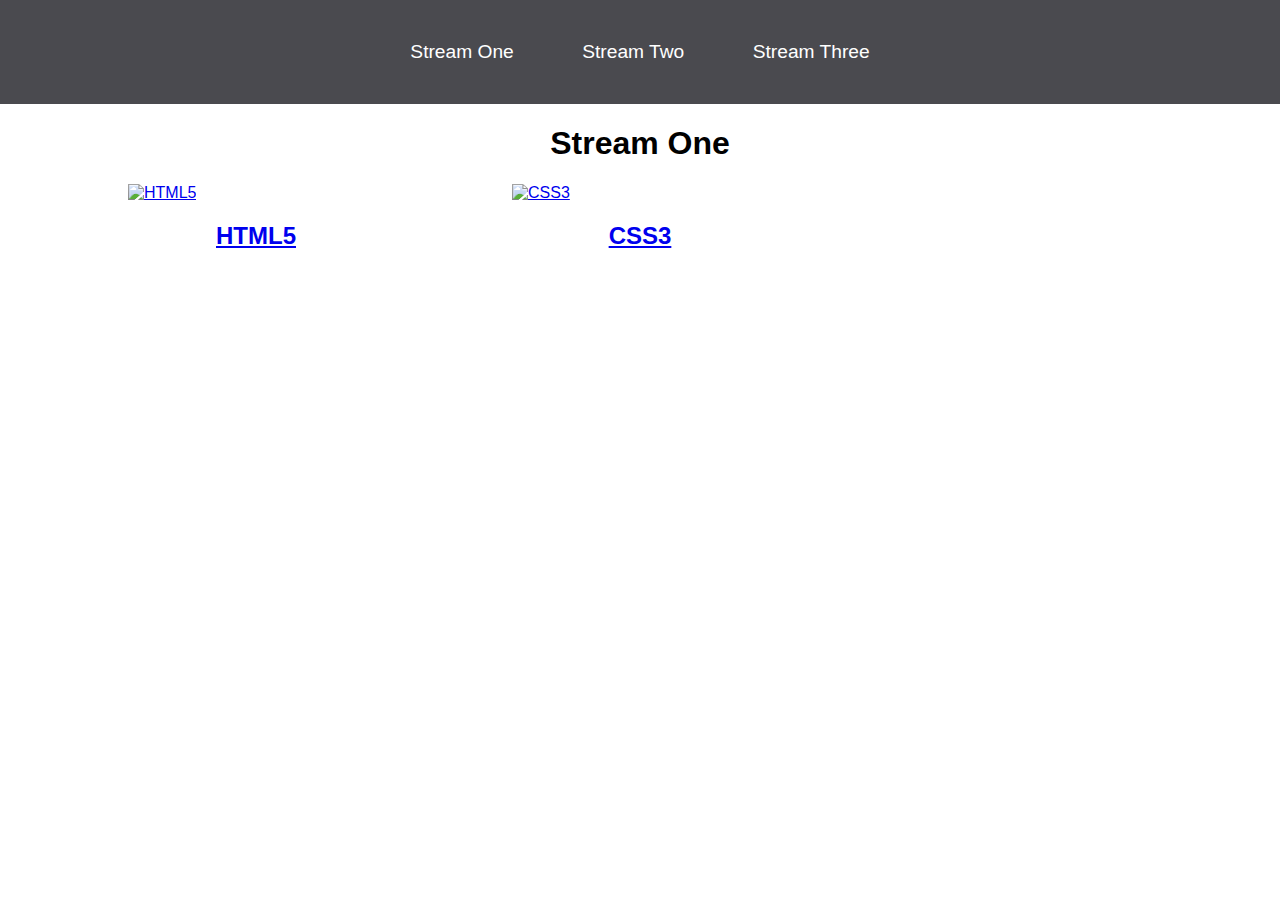
==== index.html @ 198bd66d "Rename stream-one.html to index.html" ====
<!DOCTYPE html>
<html lang="en">
<head>
    <meta charset="UTF-8">
    <meta name="viewport" content="width=device-width, initial-scale=1.0">
    <meta http-equiv="X-UA-Compatible" content="ie=edge">
    <title>Hello World</title>
    <link rel="stylesheet" href="css/style.css">
</head>
<body>
    <nav>
        <ul>
           <li><a href="stream-one.html">Stream One</a></li>
           <li><a href="stream-two.html">Stream Two</a></li>
           <li><a href="stream-three.html">Stream Three</a></li> 
        </ul>
    </nav>
    <h1>Stream One</h1>
    <div class="card">
        <a href="https://en.wikipedia.org/wiki/HTML5" target="_blank">
            <img src="https://cdn2.iconfinder.com/data/icons/social-icon-3/512/social_style_3_html5-512.png" alt="HTML5">
            <h2>HTML5</h2>
        </a>
    </div>
    <div class="card">
        <a href="https://en.wikipedia.org/wiki/Cascading_Style_Sheets" target="_blank">
        <img src="https://colorlib.com/wp/wp-content/uploads/sites/2/creative-css3-tutorials.jpg" alt="CSS3">
        <h2>CSS3</h2>
        </a>
    </div>
</body>
</html>
---- css/style.css ----
body {
    margin: 0;
    padding: 0;
    font-family: 'Oswald', sans-serif;
}

nav ul {
    list-style: none;
    background-color: #4a4a4f;
    text-align: center;
    padding: 0;
    margin: 0;
}

nav li{
    font-size: 1.2em;
    line-height: 40px;
    height: 40px;
    display: inline-block;
    margin: 2.5%;  
}

nav a {
    text-decoration: none;
    color: #fff;
    display: block;
}

nav a:hover {
    background-color: #fff;
    color: #4a4a4f;
}

.card {
    float: left;
    width: 20%;
    margin-left: 10%;
}

.card a {
    text-align: center;
}

img {
    width: 100%;
    height: 180px;
}

h1 {
    text-align: center;
}
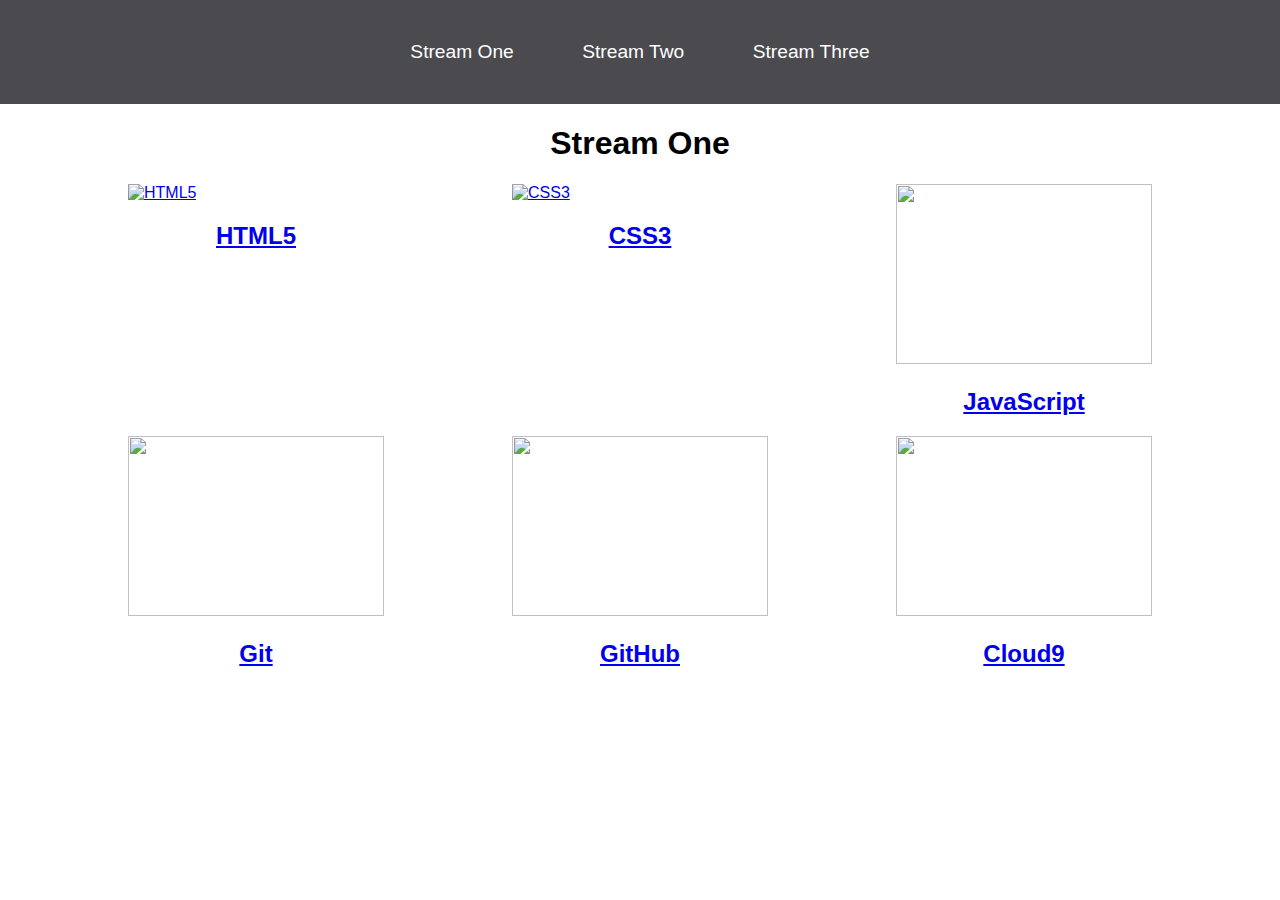
==== commit 8296f9b9: "Updated index.html" ====
--- a/index.html
+++ b/index.html
@@ -15,6 +15,7 @@
            <li><a href="stream-three.html">Stream Three</a></li> 
         </ul>
     </nav>
+    
     <h1>Stream One</h1>
     <div class="card">
         <a href="https://en.wikipedia.org/wiki/HTML5" target="_blank">
@@ -22,11 +23,42 @@
             <h2>HTML5</h2>
         </a>
     </div>
+    
     <div class="card">
         <a href="https://en.wikipedia.org/wiki/Cascading_Style_Sheets" target="_blank">
         <img src="https://colorlib.com/wp/wp-content/uploads/sites/2/creative-css3-tutorials.jpg" alt="CSS3">
         <h2>CSS3</h2>
         </a>
     </div>
+    
+    <div class="card">
+        <a href="https://en.wikipedia.org/wiki/JavaScript" target="_blank">
+        <img src="https://www.sololearn.com/Icons/Courses/1024.png"/>
+        <h2>JavaScript</h2>
+        </a>
+    </div>
+	
+    <div class="card">
+		<a href="https://en.wikipedia.org/wiki/Git" target="_blank">
+		<img src="http://valuebound.com/sites/default/files/2015-12/Beginners_guide_setting_up-git.jpg"/>
+		<h2>Git</h2>
+		</a>
+	</div>
+	
+    <div class="card">
+		<a href="https://en.wikipedia.org/wiki/GitHub" target="_blank">
+		<img src="https://pbs.twimg.com/profile_images/616309728688238592/pBeeJQDQ.png"/>
+		<h2>GitHub</h2>
+		</a>
+	</div>
+	
+    <div class="card">
+		<a href="https://en.wikipedia.org/wiki/Cloud9" target="_blank">
+		<img src="http://imgmr.com/wp-content/uploads/2016/03/cloud9.jpg"/>
+		<h2>Cloud9</h2>
+        </a>
+	</div>
+
 </body>
+
 </html>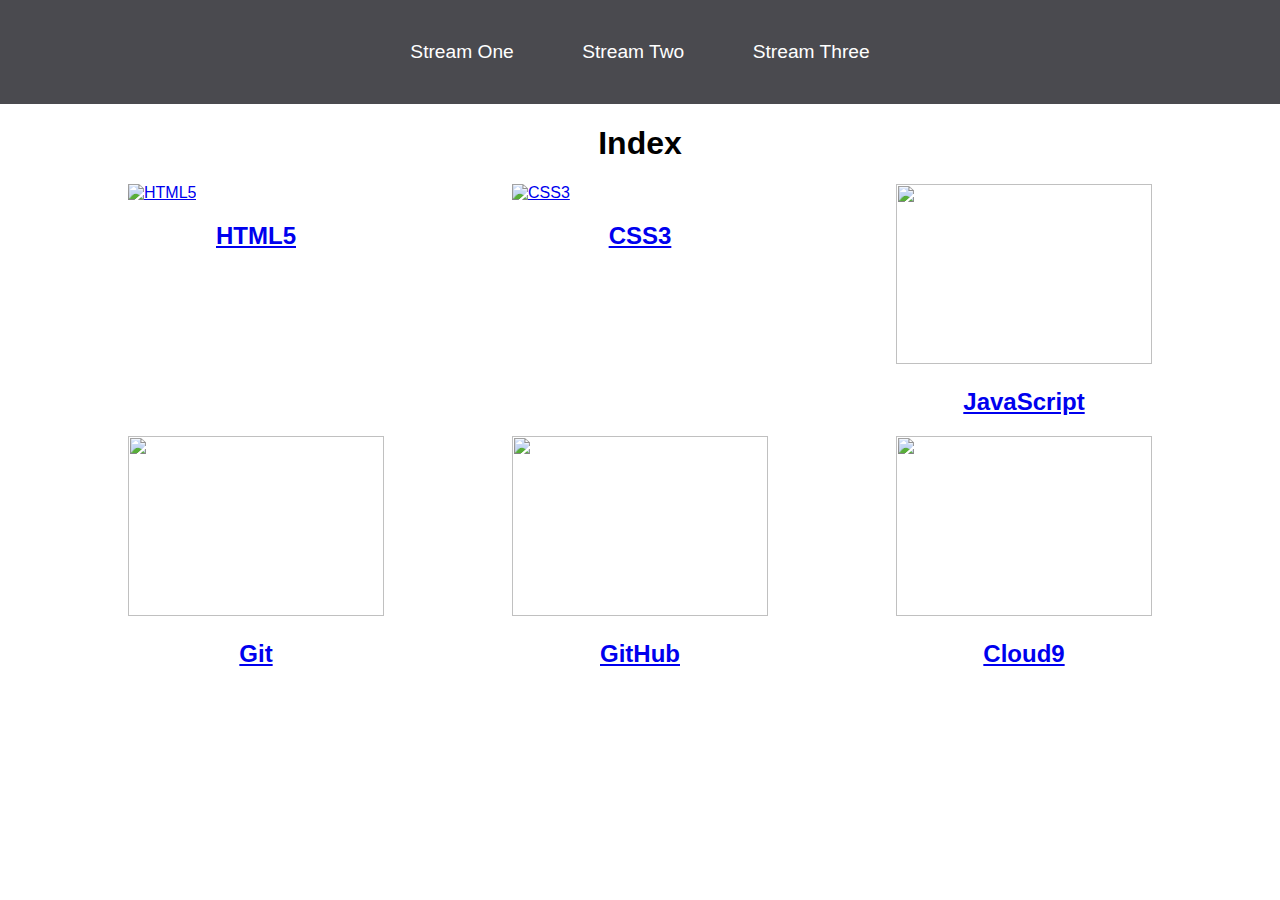
==== commit e33c63f1: "Updated index.html" ====
--- a/index.html
+++ b/index.html
@@ -10,13 +10,13 @@
 <body>
     <nav>
         <ul>
-           <li><a href="stream-one.html">Stream One</a></li>
+           <li><a href="index.html">Stream One</a></li>
            <li><a href="stream-two.html">Stream Two</a></li>
            <li><a href="stream-three.html">Stream Three</a></li> 
         </ul>
     </nav>
     
-    <h1>Stream One</h1>
+    <h1>Index</h1>
     <div class="card">
         <a href="https://en.wikipedia.org/wiki/HTML5" target="_blank">
             <img src="https://cdn2.iconfinder.com/data/icons/social-icon-3/512/social_style_3_html5-512.png" alt="HTML5">
